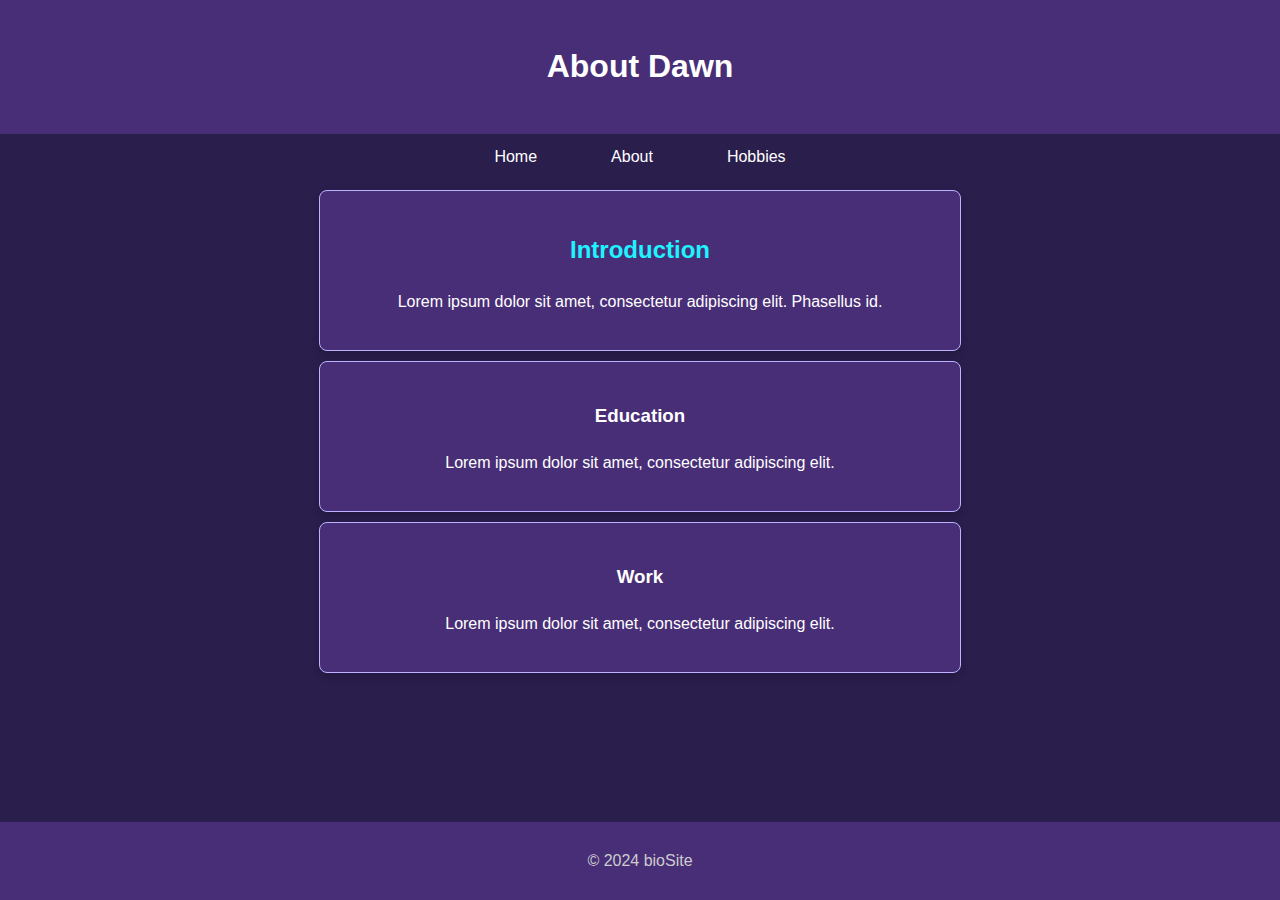
==== about.html @ 892e6d83 "bioSite assignmment_6.3 updates" ====
<!DOCTYPE html>
<html lang="en">
<head>
    <meta charset="UTF-8">
    <meta name="viewport" content="width=device-width, initial-scale=1.0">
    <title>bioSite - About</title>
    <link rel="stylesheet" href="styles.css">
</head>
<body class="bg-secondary text-primary">
    <!-- header -->
    <header>
        <h1>About Dawn</h1>
    </header>

    <!-- navigation -->
    <nav>
        <ul>
            <li><a href="index.html">Home</a></li>
            <li><a href="about.html">About</a></li>
            <li><a href="hobbies.html">Hobbies</a></li>
        </ul>
    </nav>

    <!-- main content -->
    <main>
        <div class="card">
            <h2>Introduction</h2>
            <p>Lorem ipsum dolor sit amet, consectetur adipiscing elit. Phasellus id.</p>
        </div>

        <div class="card">
            <h3>Education</h3>
            <p>Lorem ipsum dolor sit amet, consectetur adipiscing elit.</p>
        </div>

        <div class="card">
            <h3>Work</h3>
            <p>Lorem ipsum dolor sit amet, consectetur adipiscing elit.</p>
        </div>
    </main>

    <!-- footer -->
    <footer>
        <p>© 2024 bioSite</p>
    </footer>
</body>
</html>
---- styles.css ----
/* general reset */
body {
    margin: 0;
    padding: 0;
    font-family: 'Arial', sans-serif;
    line-height: 1.6;
    color: #FFFFFF; /* primary text color */
    background-color: #2A1E4D; /* secondary background color */
}

/* reusable utility classes */
.text-primary {
    color: #FFFFFF; /* white text for main areas */
}

.text-secondary {
    color: #CCCCCC; /* subtle text for subtitles or descriptions */
}

.bg-primary {
    background-color: #482E77; /* main section background */
}

.bg-accent {
    background-color: #1DF4FF; /* highlight areas */
}

.hover-effect {
    transition: all 0.3s ease-in-out;
}

.hover-effect:hover {
    color: #39D2D2; 
}

/* header styling */
header {
    background-color: #482E77; /* primary background color */
    color: #FFFFFF; /* primary text color */
    padding: 20px;
    text-align: center;
}

/* navigation styling */
nav ul {
    list-style: none;
    background: #2A1E4D; /* secondary background */
    padding: 0;
    text-align: center;
    margin: 0;
    display: flex;
    justify-content: center;
}

nav ul li {
    display: inline-block;
    padding: 10px 20px;
}

nav ul li a {
    color: #FFFFFF; /* primary text color */
    text-decoration: none;
    padding: 10px 15px;
    border: 2px solid transparent;
}

nav ul li a:hover {
    background-color: #1DF4FF; /* accent color */
    color: #2A1E4D; 
    border-color: #39D2D2; /* hover border accent */
}

/* footer Styling */
footer {
    background-color: #482E77; /* primary background */
    color: #CCCCCC; /* secondary text color */
    text-align: center;
    padding: 10px 0;
    position: fixed;
    bottom: 0;
    width: 100%;
}

/* centerpiece styling */
.centerpiece {
    text-align: center;
    margin: 20px auto;
}

.centerpiece img {
    max-width: 80%;
    height: auto;
    border-radius: 8px;
    box-shadow: 0 4px 8px rgba(0, 0, 0, 0.3);
}

.centerpiece .caption {
    font-size: 1.2em;
    color: #CCCCCC; /* secondary text color */
    font-style: italic;
}

/* card component */
.card {
    background-color: #482E77; /* primary background */
    border: 1px solid #BDB2FF; 
    color: #FFFFFF; /* primary text color */
    border-radius: 8px;
    padding: 20px;
    margin: 10px auto;
    box-shadow: 0 4px 8px rgba(0, 0, 0, 0.2);
    max-width: 600px;
    text-align: center;
}

.card h2 {
    color: #1DF4FF; /* accent color for headings */
}

.card a {
    color: #1DF4FF; /* if links in cards */
    text-decoration: none;
}

.card a:hover {
    color: #39D2D2; /* hover effect for links */
}

/* hobby section styles */
.hobby {
    overflow: hidden; 
    padding: 10px;    
}

.hobby-gallery {
    display: grid;
    grid-template-columns: repeat(auto-fit, minmax(300px, 1fr));
    gap: 20px;
}

.hobby-gallery h2 {
    display: none; /* hides the h2 heading visually */
}

.hobby img {
    display: block; 
    margin-bottom: 10px; 
    width: 100%;
    border-radius: 8px;
    box-shadow: 0 4px 8px rgba(0, 0, 0, 0.2);
}

.hobby p {
    text-align: center;
    font-size: 1.1em;
}

/* responsiveness */
@media screen and (max-width: 768px) {
    nav ul {
        flex-direction: column;
    }
}

@media (max-width: 600px) {
    .hobby-gallery {
        grid-template-columns: 1fr;
    }

    .hobby p {
        font-size: 1em;
    }
}
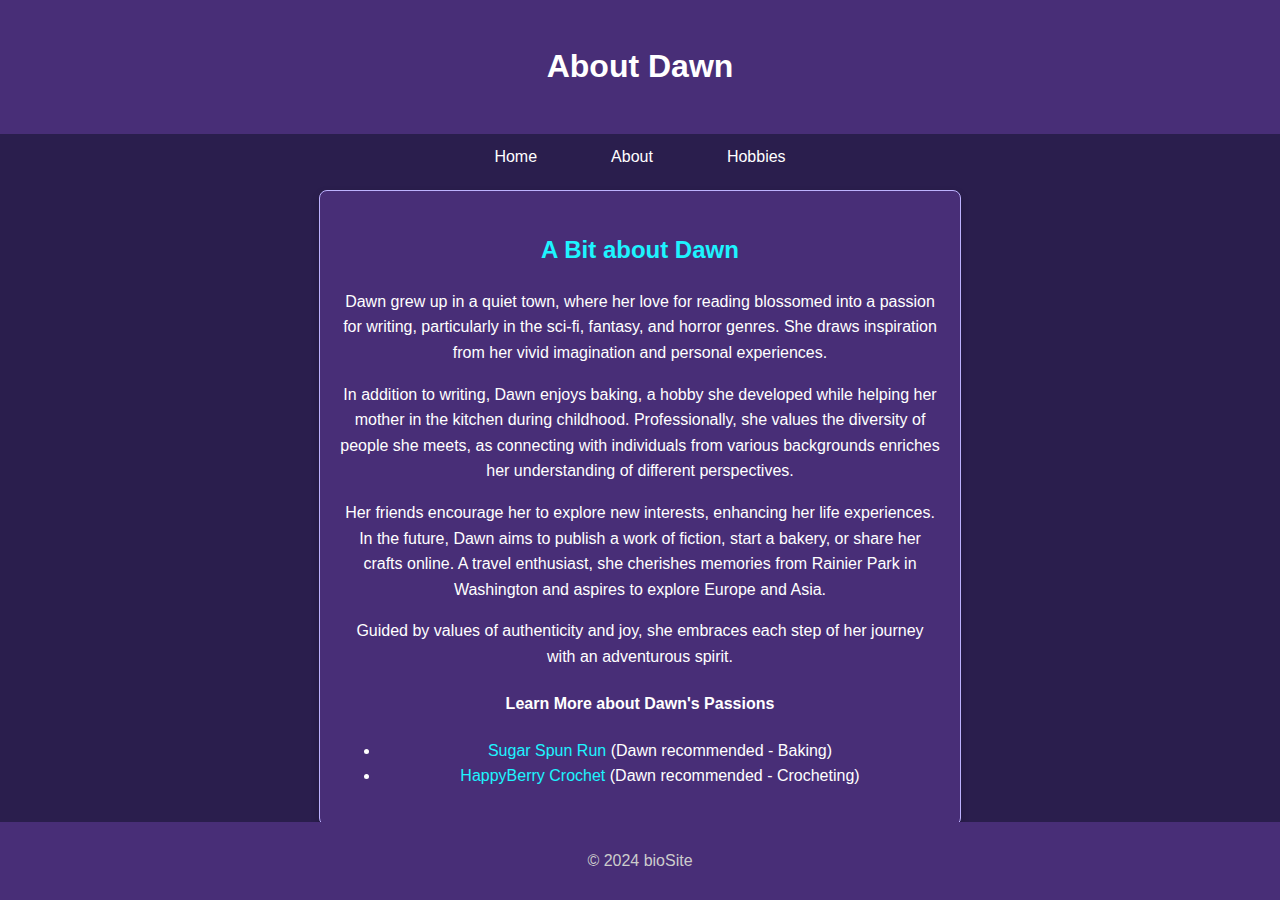
==== commit a2da3a17: "Finalize bioSite project with updated HTML pages and CSS for Module 7.2 submission" ====
--- a/about.html
+++ b/about.html
@@ -24,18 +24,17 @@
     <!-- main content -->
     <main>
         <div class="card">
-            <h2>Introduction</h2>
-            <p>Lorem ipsum dolor sit amet, consectetur adipiscing elit. Phasellus id.</p>
-        </div>
-
-        <div class="card">
-            <h3>Education</h3>
-            <p>Lorem ipsum dolor sit amet, consectetur adipiscing elit.</p>
-        </div>
-
-        <div class="card">
-            <h3>Work</h3>
-            <p>Lorem ipsum dolor sit amet, consectetur adipiscing elit.</p>
+            <h2>A Bit about Dawn</h2>
+            <p>Dawn grew up in a quiet town, where her love for reading blossomed into a passion for writing, particularly in the sci-fi, fantasy, and horror genres. She draws inspiration from her vivid imagination and personal experiences.</p>
+            <p>In addition to writing, Dawn enjoys baking, a hobby she developed while helping her mother in the kitchen during childhood. Professionally, she values the diversity of people she meets, as connecting with individuals from various backgrounds enriches her understanding of different perspectives.</p>
+            <p>Her friends encourage her to explore new interests, enhancing her life experiences. In the future, Dawn aims to publish a work of fiction, start a bakery, or share her crafts online. A travel enthusiast, she cherishes memories from Rainier Park in Washington and aspires to explore Europe and Asia.</p>
+            <p>Guided by values of authenticity and joy, she embraces each step of her journey with an adventurous spirit.</p>
+        
+            <h4>Learn More about Dawn's Passions</h4>
+            <ul>
+                <li><a href="https://sugarspunrun.com/" target="_blank">Sugar Spun Run</a> (Dawn recommended - Baking)</li>
+                <li><a href="https://www.youtube.com/user/HappyBerryCrochet" target="_blank">HappyBerry Crochet</a> (Dawn recommended - Crocheting)</li>
+            </ul>
         </div>
     </main>
 
--- a/styles.css
+++ b/styles.css
@@ -30,7 +30,7 @@
 }
 
 .hover-effect:hover {
-    color: #39D2D2; 
+    color: #39D2D2;  /* hover color */
 }
 
 /* header styling */
@@ -118,7 +118,7 @@
 }
 
 .card a {
-    color: #1DF4FF; /* if links in cards */
+    color: #1DF4FF; /* for links in cards */
     text-decoration: none;
 }
 
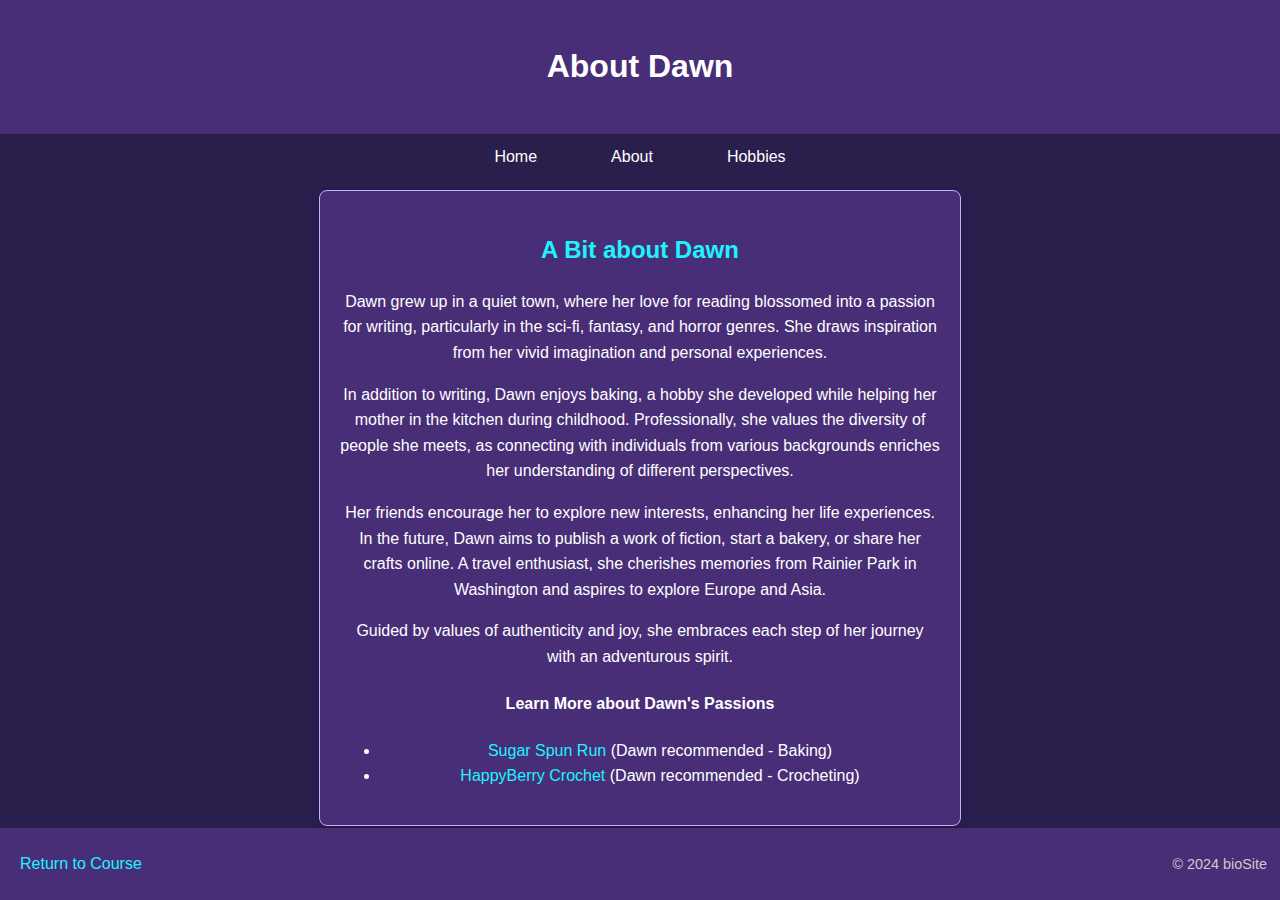
==== commit eea03390: "Updated footers with course landing page link and adjusted copyright positioning" ====
--- a/about.html
+++ b/about.html
@@ -40,7 +40,12 @@
 
     <!-- footer -->
     <footer>
-        <p>© 2024 bioSite</p>
+        <div class="footer-links">
+            <a href="/csd-340/index.html">Return to Course</a>
+        </div>
+        <div class="footer-copy">
+            <p>© 2024 bioSite</p>
+        </div>
     </footer>
 </body>
 </html>
--- a/styles.css
+++ b/styles.css
@@ -72,14 +72,32 @@
 
 /* footer Styling */
 footer {
-    background-color: #482E77; /* primary background */
-    color: #CCCCCC; /* secondary text color */
-    text-align: center;
-    padding: 10px 0;
+    background-color: #482E77; /* Primary background color */
+    color: #CCCCCC; /* Secondary text color */
+    padding: 10px 20px;
+    display: flex;
+    justify-content: space-between; /* Distribute the items across */
+    align-items: center; /* Vertically center */
     position: fixed;
     bottom: 0;
     width: 100%;
 }
+
+.footer-links a {
+    color: #1DF4FF; /* Accent color for the link */
+    text-decoration: none;
+    font-size: 1em;
+}
+
+.footer-links a:hover {
+    color: #39D2D2; /* Hover effect for the link */
+}
+
+.footer-copy {
+    font-size: 0.9em;
+    margin-right: 33px; /* Adjust this value to shift it left */
+}
+
 
 /* centerpiece styling */
 .centerpiece {
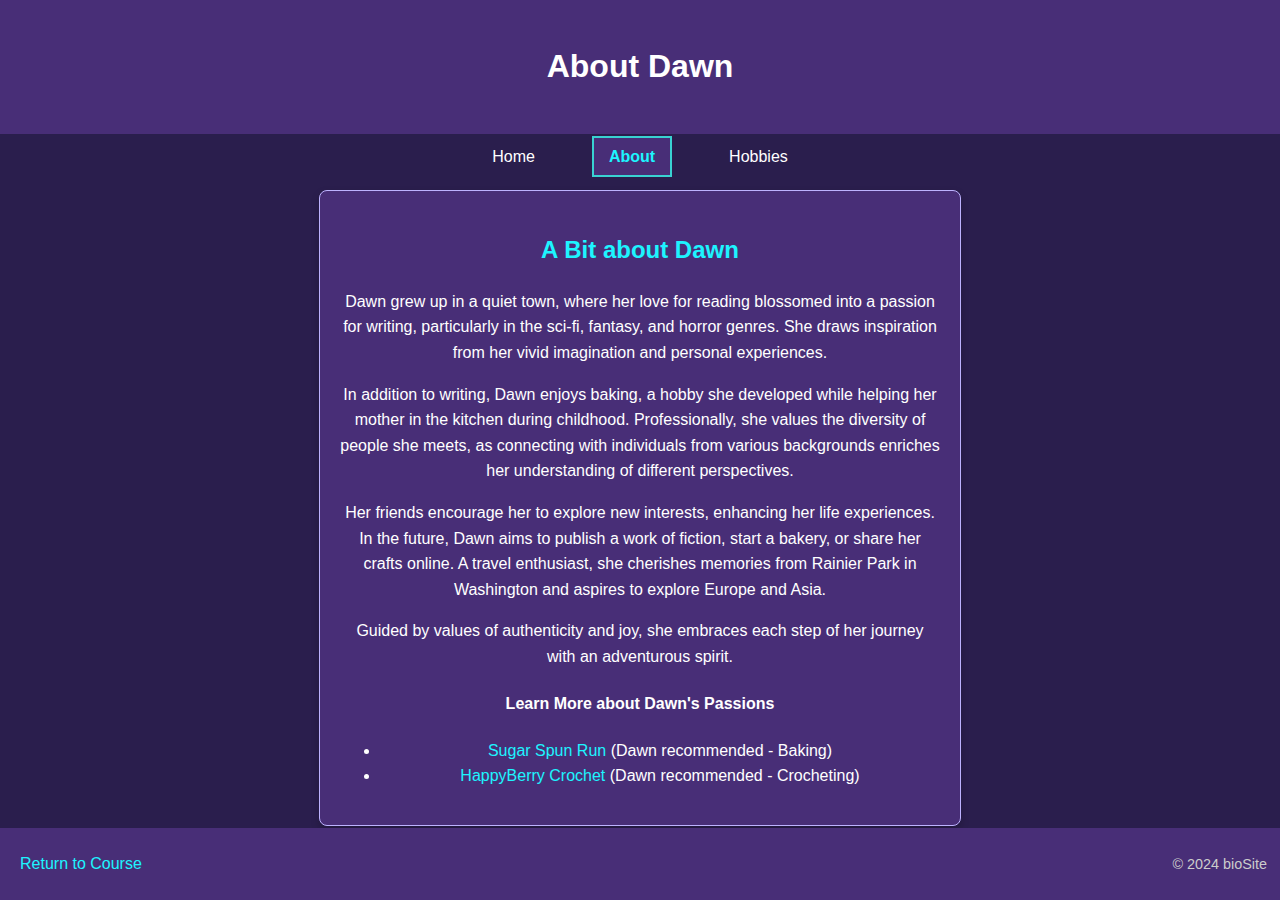
==== commit 20b909e8: "Added active page highlighting with JavaScript" ====
--- a/about.html
+++ b/about.html
@@ -47,5 +47,8 @@
             <p>© 2024 bioSite</p>
         </div>
     </footer>
+
+    <!-- link to JavaScript -->
+    <script src="scripts.js"></script>    
 </body>
 </html>
--- a/styles.css
+++ b/styles.css
@@ -64,6 +64,14 @@
     border: 2px solid transparent;
 }
 
+/* style for active link */
+nav ul li a.active {
+    font-weight: bold; /* makes the active link bold */
+    color: #1DF4FF; /* from palette */
+    border-color: #39D2D2; 
+    background-color: #482E77; /* primary background color for active link */
+}
+
 nav ul li a:hover {
     background-color: #1DF4FF; /* accent color */
     color: #2A1E4D; 
@@ -72,30 +80,30 @@
 
 /* footer Styling */
 footer {
-    background-color: #482E77; /* Primary background color */
-    color: #CCCCCC; /* Secondary text color */
+    background-color: #482E77; /* primary background color */
+    color: #CCCCCC; /* secondary text color */
     padding: 10px 20px;
     display: flex;
-    justify-content: space-between; /* Distribute the items across */
-    align-items: center; /* Vertically center */
+    justify-content: space-between; /* distribute the items across */
+    align-items: center; /* vertically center */
     position: fixed;
     bottom: 0;
     width: 100%;
 }
 
 .footer-links a {
-    color: #1DF4FF; /* Accent color for the link */
+    color: #1DF4FF; /* accent color for link */
     text-decoration: none;
     font-size: 1em;
 }
 
 .footer-links a:hover {
-    color: #39D2D2; /* Hover effect for the link */
+    color: #39D2D2; 
 }
 
 .footer-copy {
     font-size: 0.9em;
-    margin-right: 33px; /* Adjust this value to shift it left */
+    margin-right: 33px; 
 }
 
 
